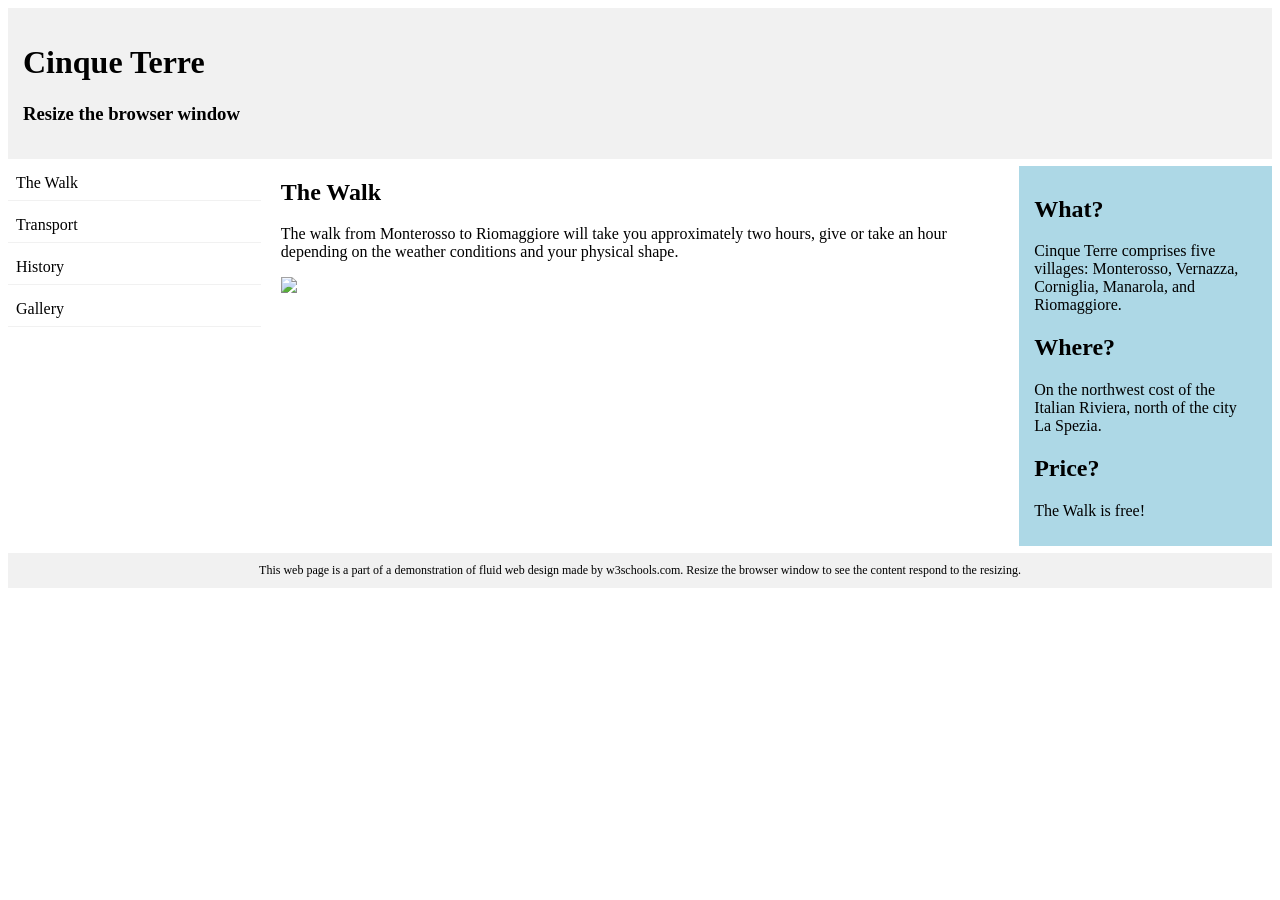
==== index2.html @ 1c380b32 "Create index2.html" ====
<!DOCTYPE html>
<html>
<head>
<meta name="viewport" content="width=device-width, initial-scale=1.0">
<style>
* {
  box-sizing: border-box;
}
.menu {
  float: left;
  width: 20%;
}
.menuitem {
  padding: 8px;
  margin-top: 7px;
  border-bottom: 1px solid #f1f1f1;
}
.main {
  float: left;
  width: 60%;
  padding: 0 20px;
  overflow: hidden;
}
.right {
  background-color: lightblue;
  float: left;
  width: 20%;
  padding: 10px 15px;
  margin-top: 7px;
}

@media only screen and (max-width:800px) {
  /* For tablets: */
  .main {
    width: 80%;
    padding: 0;
  }
  .right {
    width: 100%;
  }
}
@media only screen and (max-width:500px) {
  /* For mobile phones: */
  .menu, .main, .right {
    width: 100%;
  }
}
</style>
</head>
<body style="font-family:Verdana;">

<div style="background-color:#f1f1f1;padding:15px;">
  <h1>Cinque Terre</h1>
  <h3>Resize the browser window</h3>
</div>

<div style="overflow:auto">
  <div class="menu">
    <div class="menuitem">The Walk</div>
    <div class="menuitem">Transport</div>
    <div class="menuitem">History</div>
    <div class="menuitem">Gallery</div>
  </div>

  <div class="main">
    <h2>The Walk</h2>
    <p>The walk from Monterosso to Riomaggiore will take you approximately two hours, give or take an hour depending on the weather conditions and your physical shape.</p>
    <img src="img_5terre.jpg" style="width:100%">
  </div>

  <div class="right">
    <h2>What?</h2>
    <p>Cinque Terre comprises five villages: Monterosso, Vernazza, Corniglia, Manarola, and Riomaggiore.</p>
    <h2>Where?</h2>
    <p>On the northwest cost of the Italian Riviera, north of the city La Spezia.</p>
    <h2>Price?</h2>
    <p>The Walk is free!</p>
  </div>
</div>


<div style="background-color:#f1f1f1;text-align:center;padding:10px;margin-top:7px;font-size:12px;"> This web page is a part of a demonstration of fluid web design made by w3schools.com. Resize the browser window to see the content respond to the resizing.</div>

</body>
</html>
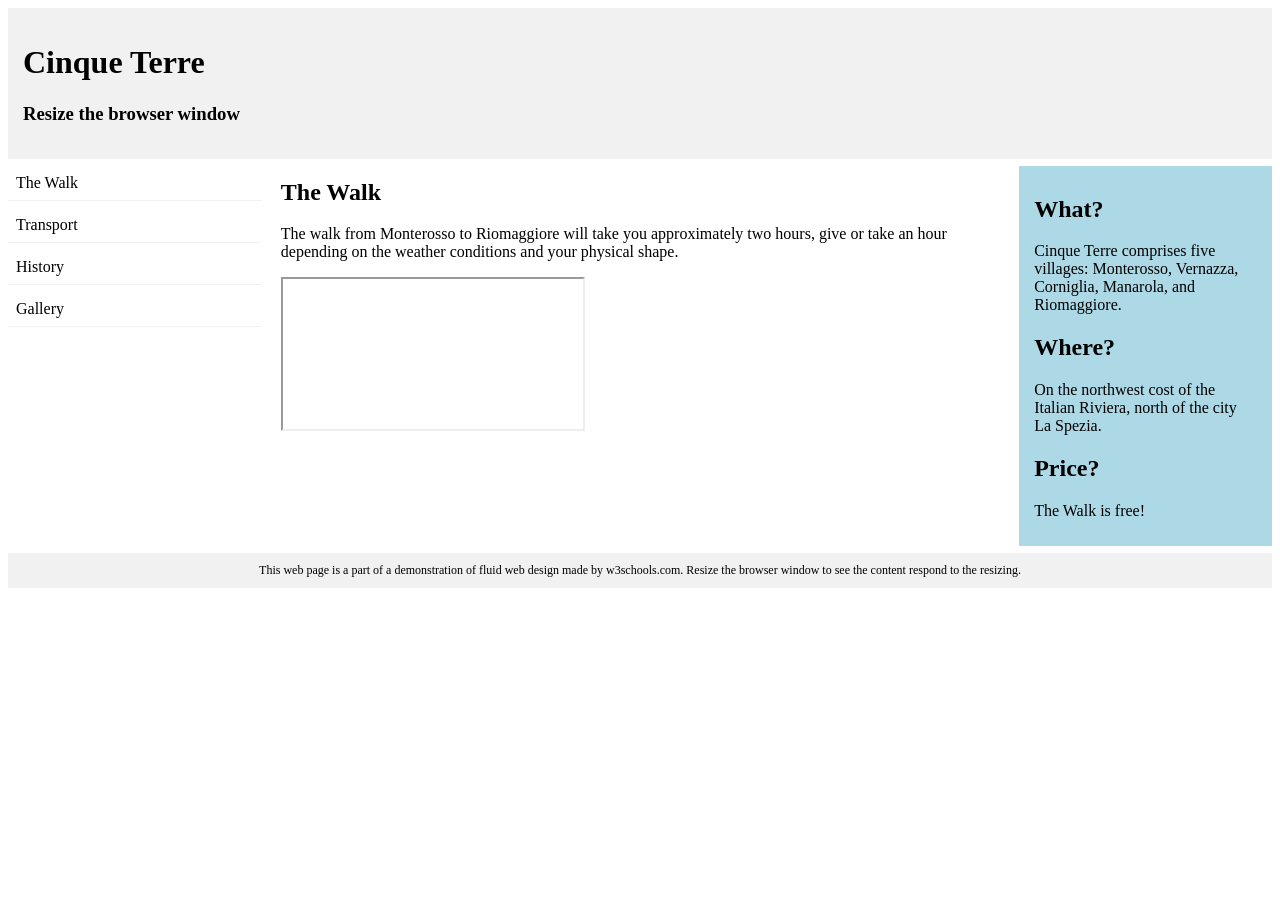
==== commit 09c3cceb: "Update index2.html" ====
--- a/index2.html
+++ b/index2.html
@@ -65,7 +65,9 @@
   <div class="main">
     <h2>The Walk</h2>
     <p>The walk from Monterosso to Riomaggiore will take you approximately two hours, give or take an hour depending on the weather conditions and your physical shape.</p>
-    <img src="img_5terre.jpg" style="width:100%">
+    
+    <iframe "width:100%" src="https://docs.google.com/spreadsheets/d/1k0DuJxoIg_WpSLa33Q69fYSwag_CheZHRYTgN-2gJ-o/htmlembed/sheet?gid=1296090301"></iframe>
+    
   </div>
 
   <div class="right">
